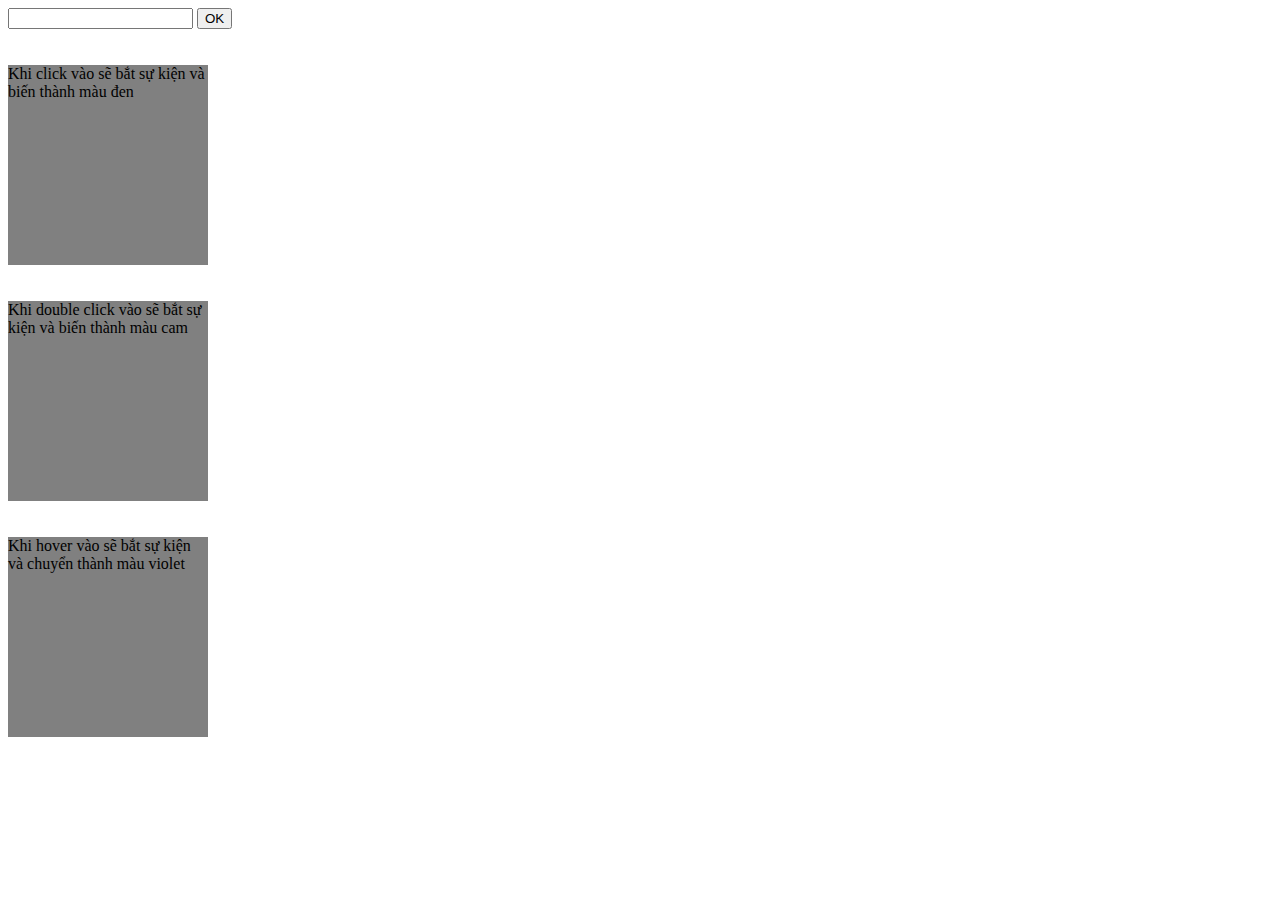
==== 1. jQuery căn bản/02_jQuery_event/index.html @ 36c9b0e6 "event in jQuery" ====
<!DOCTYPE html>
<html lang="en">
<head>
    <meta charset="UTF-8">
    <meta http-equiv="X-UA-Compatible" content="IE=edge">
    <meta name="viewport" content="width=device-width, initial-scale=1.0">
    <title>Document</title>
    <link rel="stylesheet" href="./style.css">
</head>
<body>
    <form action="">
        <input type="text" class="input">
        <button class="btn">OK</button>
        <br>
        <span class="result"></span>

        <br><br>
        <div>
            <div class="box">
                Khi click vào sẽ bắt sự kiện và biến thành màu đen
            </div>
    
            <br><br>
            
            <div class="box box2">
                Khi double click vào sẽ bắt sự kiện và biến thành màu cam
            </div>
            <br><br>
            <div class="box">
                Khi hover vào sẽ bắt sự kiện và chuyển thành màu violet
            </div>
        </div>
        

    </form>


    <script src="https://cdnjs.cloudflare.com/ajax/libs/jquery/3.6.0/jquery.min.js"></script>
    <script src="./script.js"></script>
</body>
</html>
---- 1. jQuery căn bản/02_jQuery_event/style.css ----
.box {
    width: 200px;
    height: 200px;
    background-color: gray;
}
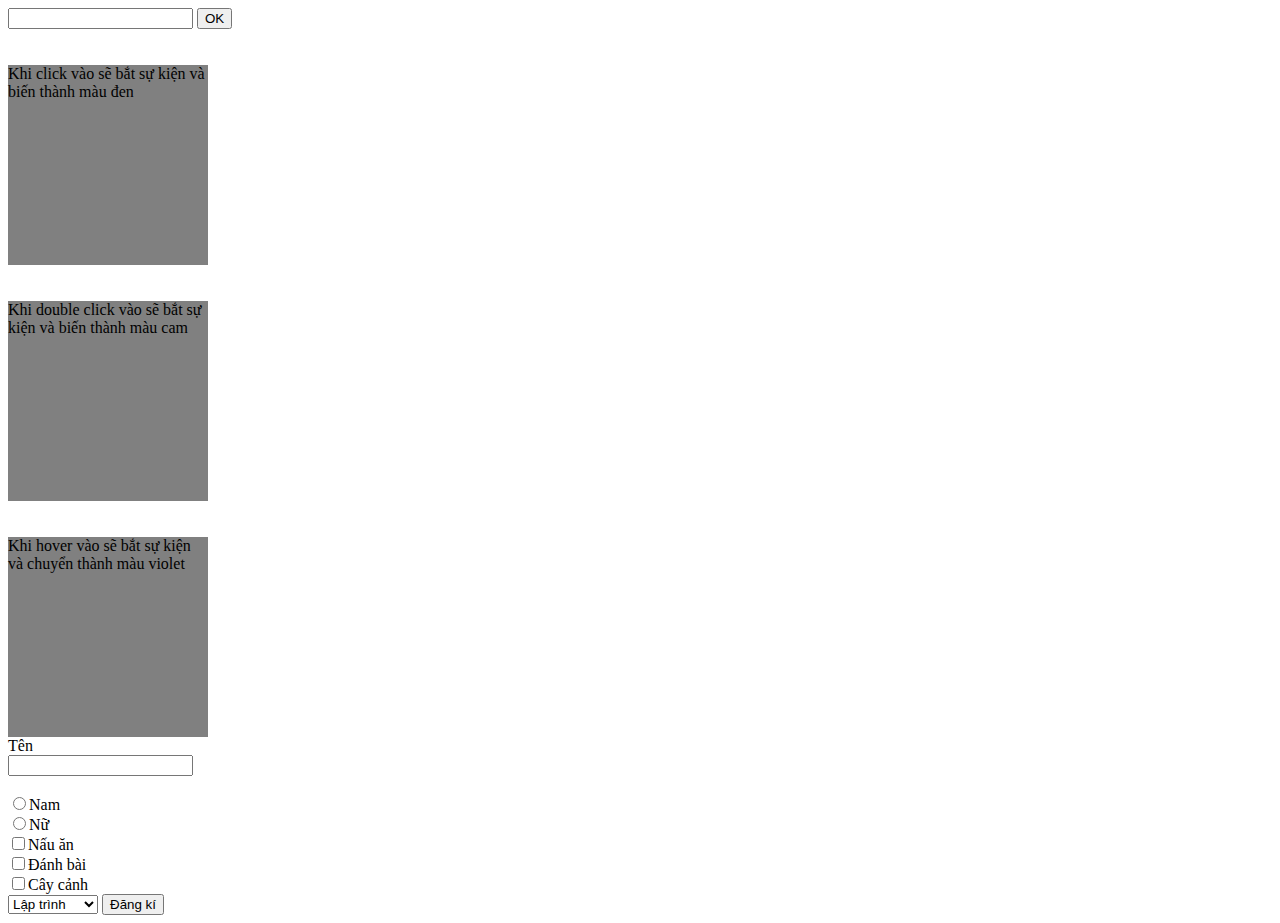
==== commit 4aeaf4ce: "update" ====
--- a/1. jQuery căn bản/02_jQuery_event/index.html
+++ b/1. jQuery căn bản/02_jQuery_event/index.html
@@ -31,7 +31,27 @@
             </div>
         </div>
         
-
+        <form action="">
+            Tên
+            <br>
+            <input type="text" class="input_text"><div class="result_input_text"></div>
+            <br>
+            <input type="radio" name="gender" value="nam" class="radio">Nam
+            <br>
+            <input type="radio" name="gender" value="nu" class="radio">Nữ
+            <br>
+            <input type="checkbox" name="habits">Nấu ăn
+            <br>
+            <input type="checkbox" name="habits">Đánh bài
+            <br>
+            <input type="checkbox" name="habits">Cây cảnh
+            <br>
+            <select class="class">
+                <option value="1">Lập trình</option>
+                <option value="2">Kinh doanh</option>
+            </select>
+            <button>Đăng kí</button>
+        </form>
     </form>
 
 
--- a/1. jQuery căn bản/02_jQuery_event/style.css
+++ b/1. jQuery căn bản/02_jQuery_event/style.css
@@ -2,4 +2,8 @@
     width: 200px;
     height: 200px;
     background-color: gray;
+}
+
+.result_input_text {
+    background-color: antiquewhite;
 }